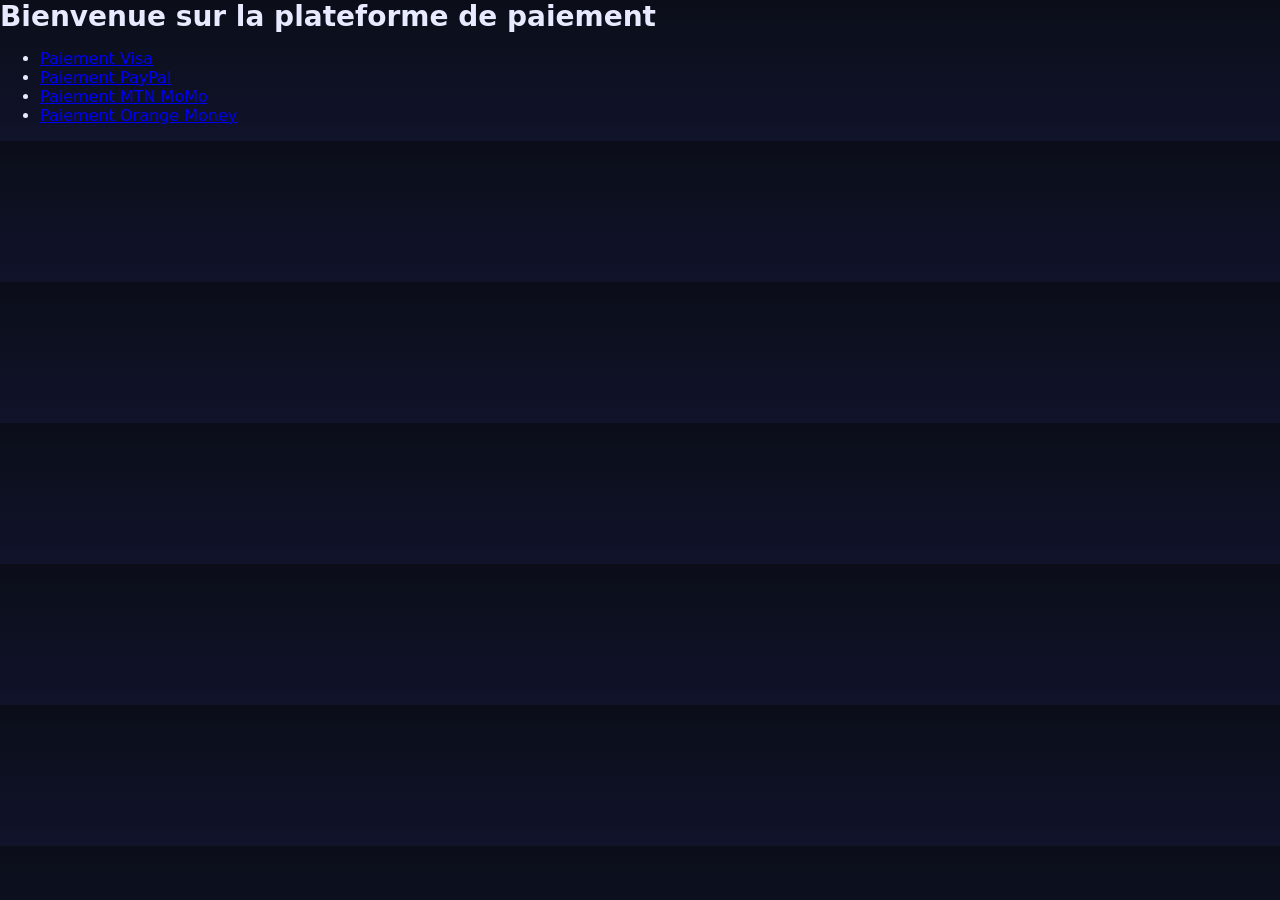
==== index.html @ c559ab32 "add index.html" ====
<!DOCTYPE html>
<html lang="fr">
<head>
  <meta charset="UTF-8">
  <title>Accueil Paiements</title>
  <link rel="stylesheet" href="style.css">
</head>
<body>
  <h1>Bienvenue sur la plateforme de paiement</h1>
  <ul>
    <li><a href="/visa">Paiement Visa</a></li>
    <li><a href="/paypal">Paiement PayPal</a></li>
    <li><a href="/mtn">Paiement MTN MoMo</a></li>
    <li><a href="/orange">Paiement Orange Money</a></li>
  </ul>
  <script src="scripts.js"></script>
</body>
</html>
---- style.css ----
/* /sites/style.css */
:root{
  --bg:#0f1220;
  --card:#171a2b;
  --accent:#0070f3;
  --accent2:#00c389;
  --text:#e8ebff;
  --muted:#a8b0d9;
  --danger:#ff4d4f;
}
*{box-sizing:border-box}
body{
  margin:0;
  font-family: Inter, system-ui, -apple-system, Segoe UI, Roboto, Arial, sans-serif;
  background:linear-gradient(180deg,#0b0e19 0%,#10132a 100%);
  color:var(--text);
}
.container{
  max-width:720px;
  margin:48px auto;
  padding:24px;
}
.card{
  background:var(--card);
  border:1px solid rgba(255,255,255,.06);
  border-radius:14px;
  padding:24px;
  box-shadow:0 10px 30px rgba(0,0,0,.25);
}
h1{
  margin:0 0 8px;
  font-size:28px;
}
.sub{
  margin:0 0 24px;
  color:var(--muted);
  font-size:14px;
}
.form{
  display:grid;
  gap:12px;
}
.input, select{
  width:100%;
  padding:12px 14px;
  border-radius:10px;
  border:1px solid rgba(255,255,255,.12);
  background:#101326;
  color:var(--text);
  outline:none;
}
.row{
  display:grid;
  grid-template-columns:1fr 1fr;
  gap:12px;
}
.button{
  display:inline-block;
  padding:12px 18px;
  border:none;
  border-radius:10px;
  cursor:pointer;
  font-weight:600;
  background:var(--accent);
  color:white;
}
.button.secondary{ background:transparent; border:1px solid rgba(255,255,255,.18); }
.button.success{ background:var(--accent2); }
.button.danger{ background:var(--danger); }
.badge{
  display:inline-block; padding:6px 10px; border-radius:999px;
  background:rgba(0,195,137,.12); color:#9ef6d9; font-size:12px; margin-left:8px;
}
.price{
  margin-top:6px; font-size:13px; color:var(--muted);
}
.status{
  margin-top:12px; font-size:14px; color:var(--muted);
}
.footer{
  margin-top:18px; font-size:12px; color:var(--muted);
  border-top:1px dashed rgba(255,255,255,.12); padding-top:12px;
}
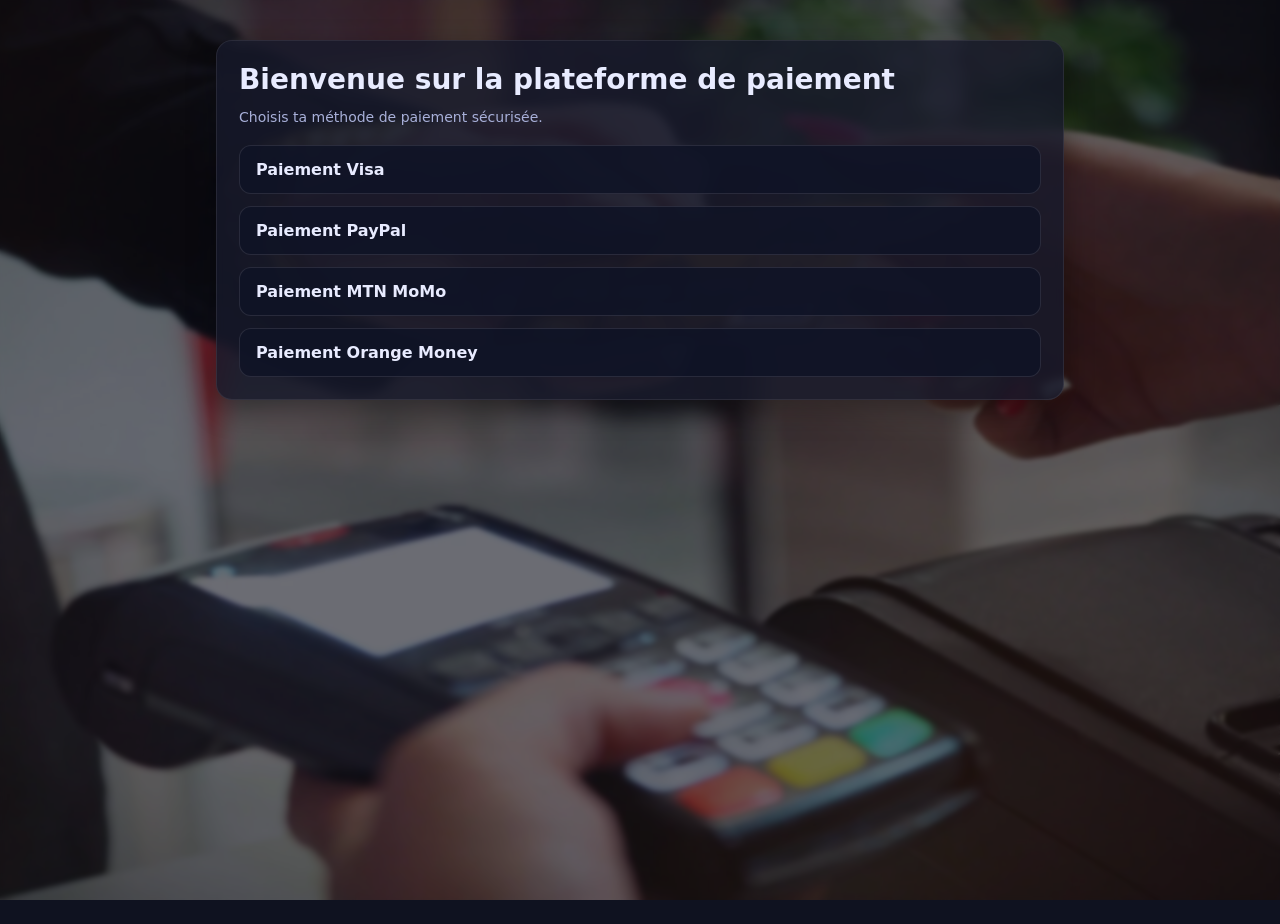
==== commit f3fd08fb: "update" ====
--- a/index.html
+++ b/index.html
@@ -3,16 +3,24 @@
 <head>
   <meta charset="UTF-8">
   <title>Accueil Paiements</title>
+  <meta name="viewport" content="width=device-width, initial-scale=1.0">
   <link rel="stylesheet" href="style.css">
 </head>
 <body>
-  <h1>Bienvenue sur la plateforme de paiement</h1>
-  <ul>
-    <li><a href="/visa">Paiement Visa</a></li>
-    <li><a href="/paypal">Paiement PayPal</a></li>
-    <li><a href="/mtn">Paiement MTN MoMo</a></li>
-    <li><a href="/orange">Paiement Orange Money</a></li>
-  </ul>
-  <script src="scripts.js"></script>
+  <div class="bg"></div>
+  <div class="overlay"></div>
+
+  <div class="container">
+    <div class="card">
+      <h1>Bienvenue sur la plateforme de paiement</h1>
+      <p class="sub">Choisis ta méthode de paiement sécurisée.</p>
+      <ul class="nav-list">
+        <li class="nav-item"><a href="/visa">Paiement Visa</a></li>
+        <li class="nav-item"><a href="/paypal">Paiement PayPal</a></li>
+        <li class="nav-item"><a href="/mtn">Paiement MTN MoMo</a></li>
+        <li class="nav-item"><a href="/orange">Paiement Orange Money</a></li>
+      </ul>
+    </div>
+  </div>
 </body>
 </html>
--- a/style.css
+++ b/style.css
@@ -1,4 +1,3 @@
-/* /sites/style.css */
 :root{
   --bg:#0f1220;
   --card:#171a2b;
@@ -7,72 +6,118 @@
   --text:#e8ebff;
   --muted:#a8b0d9;
   --danger:#ff4d4f;
+  --overlay: rgba(10,12,24,0.60); /* dark overlay for readability */
 }
+
 *{box-sizing:border-box}
+html,body{height:100%}
 body{
   margin:0;
   font-family: Inter, system-ui, -apple-system, Segoe UI, Roboto, Arial, sans-serif;
-  background:linear-gradient(180deg,#0b0e19 0%,#10132a 100%);
   color:var(--text);
+  background: var(--bg);
 }
+
+/* Background image layer */
+.bg {
+  position: fixed;
+  inset: 0;
+  z-index: -2;
+  background: #0b0e19;
+  /* default desktop image */
+  background-image: url("assets/hero-desktop.webp");
+  background-size: cover;
+  background-position: center;
+  background-repeat: no-repeat;
+  opacity: 1;
+}
+
+/* Overlay to ensure text remains readable */
+.overlay {
+  position: fixed;
+  inset: 0;
+  z-index: -1;
+  background: var(--overlay);
+  backdrop-filter: saturate(120%) blur(2px);
+}
+
+/* Layout */
 .container{
-  max-width:720px;
-  margin:48px auto;
-  padding:24px;
+  max-width: 880px;
+  margin: 24px auto;
+  padding: 16px;
 }
+
 .card{
-  background:var(--card);
-  border:1px solid rgba(255,255,255,.06);
-  border-radius:14px;
-  padding:24px;
-  box-shadow:0 10px 30px rgba(0,0,0,.25);
+  background: rgba(23,26,43,0.80);
+  border:1px solid rgba(255,255,255,.08);
+  border-radius:16px;
+  padding:22px;
+  box-shadow: 0 10px 30px rgba(0,0,0,.30);
+  backdrop-filter: blur(4px);
 }
+
 h1{
-  margin:0 0 8px;
-  font-size:28px;
+  margin:0 0 12px;
+  font-size: 28px;
+  line-height: 1.2;
 }
+
 .sub{
-  margin:0 0 24px;
+  margin:0 0 20px;
   color:var(--muted);
   font-size:14px;
 }
+
 .form{
   display:grid;
   gap:12px;
 }
+
 .input, select{
   width:100%;
   padding:12px 14px;
   border-radius:10px;
-  border:1px solid rgba(255,255,255,.12);
-  background:#101326;
+  border:1px solid rgba(255,255,255,.14);
+  background: rgba(16,19,38,0.90);
   color:var(--text);
   outline:none;
+  transition: border-color .2s, box-shadow .2s;
 }
+
+.input:focus, select:focus{
+  border-color: rgba(0,112,243,.6);
+  box-shadow: 0 0 0 3px rgba(0,112,243,.18);
+}
+
 .row{
   display:grid;
   grid-template-columns:1fr 1fr;
   gap:12px;
 }
+
 .button{
   display:inline-block;
-  padding:12px 18px;
+  width:100%;
+  padding:14px 18px;
   border:none;
   border-radius:10px;
   cursor:pointer;
   font-weight:600;
-  background:var(--accent);
+  background:linear-gradient(90deg, var(--accent), #4aa8ff);
   color:white;
+  text-align:center;
+  transition: transform .08s ease, box-shadow .2s ease;
 }
-.button.secondary{ background:transparent; border:1px solid rgba(255,255,255,.18); }
-.button.success{ background:var(--accent2); }
-.button.danger{ background:var(--danger); }
+.button:hover{ box-shadow: 0 6px 18px rgba(0,112,243,.35); }
+.button:active{ transform: translateY(1px); }
+
 .badge{
   display:inline-block; padding:6px 10px; border-radius:999px;
-  background:rgba(0,195,137,.12); color:#9ef6d9; font-size:12px; margin-left:8px;
+  background:rgba(0,195,137,.14); color:#9ef6d9; font-size:12px; margin-left:8px;
 }
 .price{
-  margin-top:6px; font-size:13px; color:var(--muted);
+  margin-top:6px; font-size:14px; color:var(--muted);
 }
 .status{
   margin-top:12px; font-size:14px; color:var(--muted);
@@ -80,4 +125,61 @@
 .footer{
   margin-top:18px; font-size:12px; color:var(--muted);
   border-top:1px dashed rgba(255,255,255,.12); padding-top:12px;
-}+}
+
+/* Homepage navigation card styling */
+.nav-list{
+  list-style:none;
+  padding:0;
+  margin: 0;
+  display:grid;
+  gap:12px;
+}
+.nav-item a{
+  display:block;
+  padding:14px 16px;
+  border-radius:12px;
+  border:1px solid rgba(255,255,255,.10);
+  background: rgba(16,19,38,0.85);
+  color: var(--text);
+  text-decoration:none;
+  font-weight:600;
+  transition: border-color .2s, box-shadow .2s, transform .08s;
+}
+.nav-item a:hover{
+  border-color: rgba(0,195,137,.6);
+  box-shadow: 0 6px 18px rgba(0,195,137,.25);
+}
+.nav-item a:active{ transform: translateY(1px); }
+
+/* Responsive: mobile tweaks */
+@media (max-width: 600px) {
+  .container {
+    margin:12px;
+    padding:12px;
+  }
+  h1 {
+    font-size:22px;
+  }
+  .row {
+    grid-template-columns:1fr; /* stack inputs */
+  }
+  .input, select {
+    font-size:16px;
+  }
+  .card {
+    padding:18px;
+  }
+
+  /* Use a taller portrait image for mobile */
+  .bg {
+    background-image: url("/assets/hero-mobile.webp");
+    background-position: center;
+  }
+}
+
+/* Optional: platform-specific accent colors for visual distinction */
+.platform-mtn h1 .badge { background: rgba(255,210,0,.18); color: #ffe580; }
+.platform-visa h1 .badge { background: rgba(0,112,243,.18); color: #aeddff; }
+.platform-paypal h1 .badge { background: rgba(29,161,242,.18); color: #bde6ff; }
+.platform-orange h1 .badge { background: rgba(255,102,0,.18); color: #ffd2b3; }
